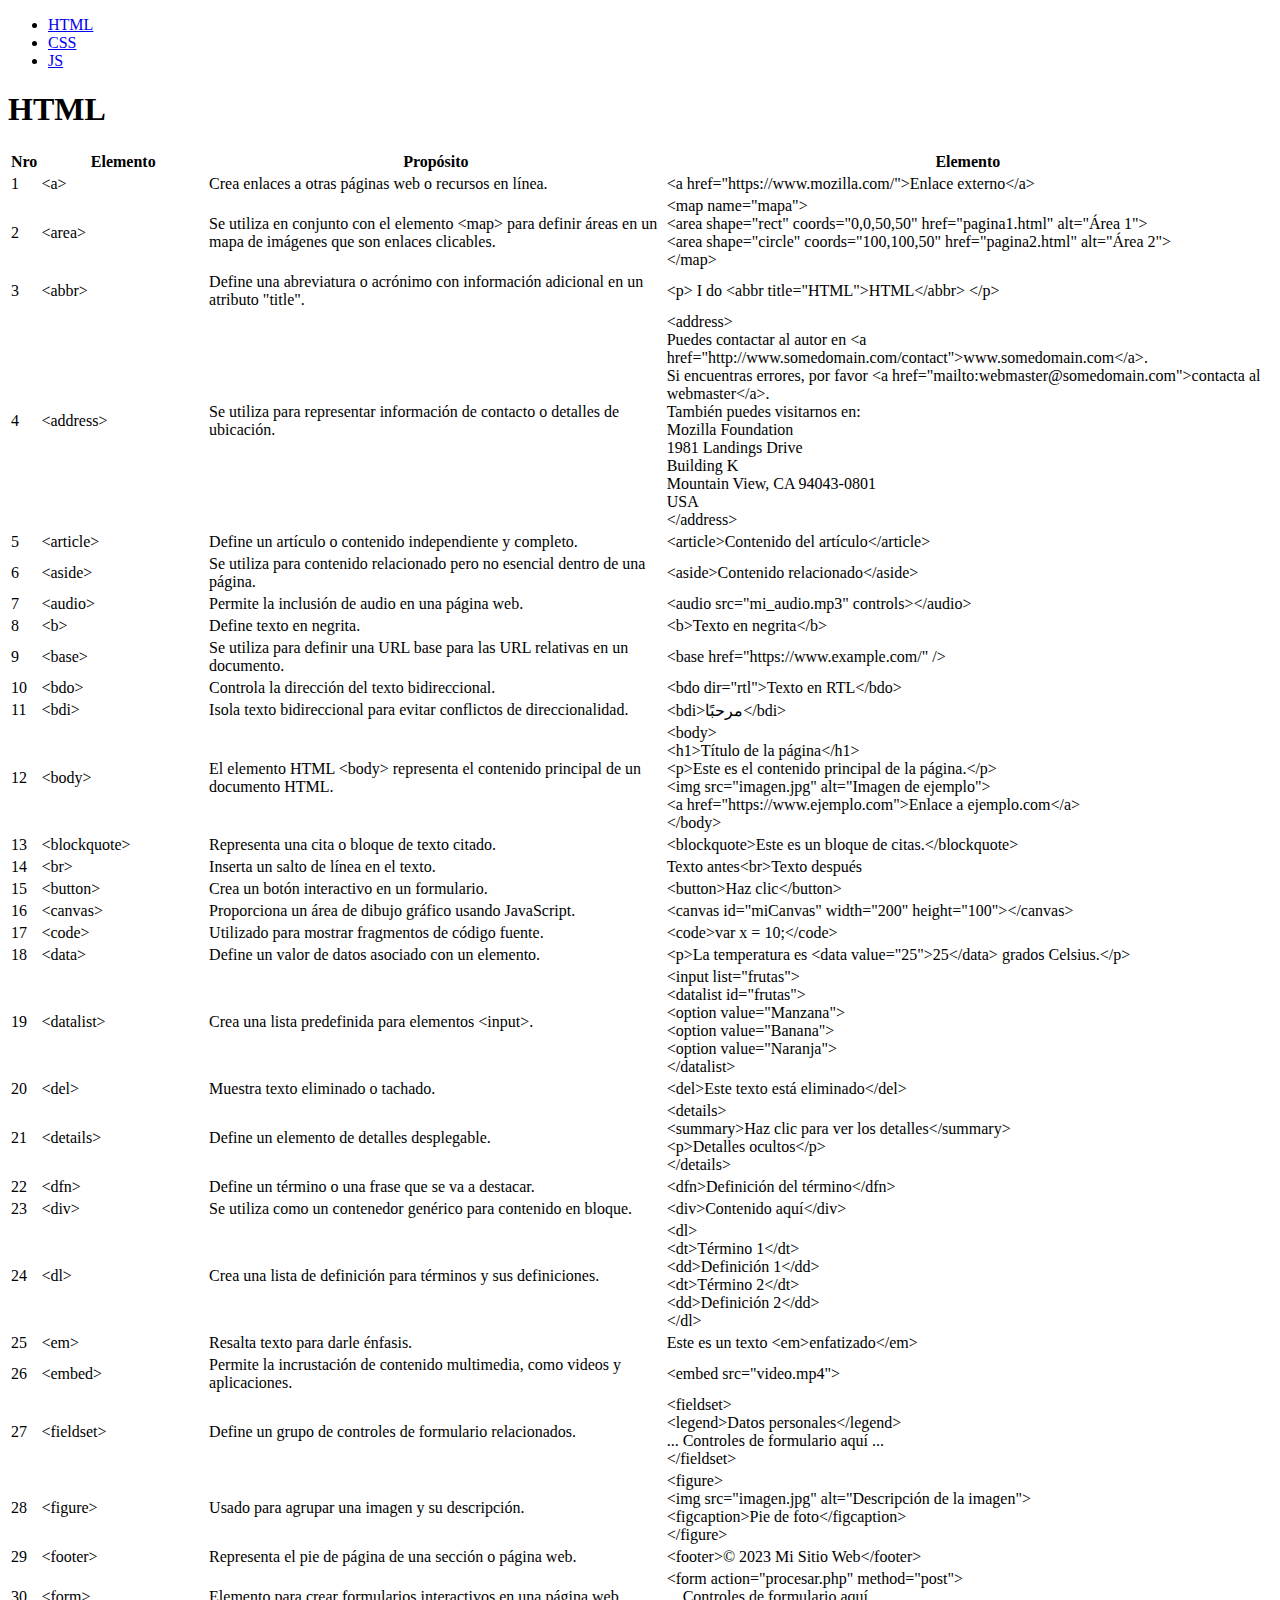
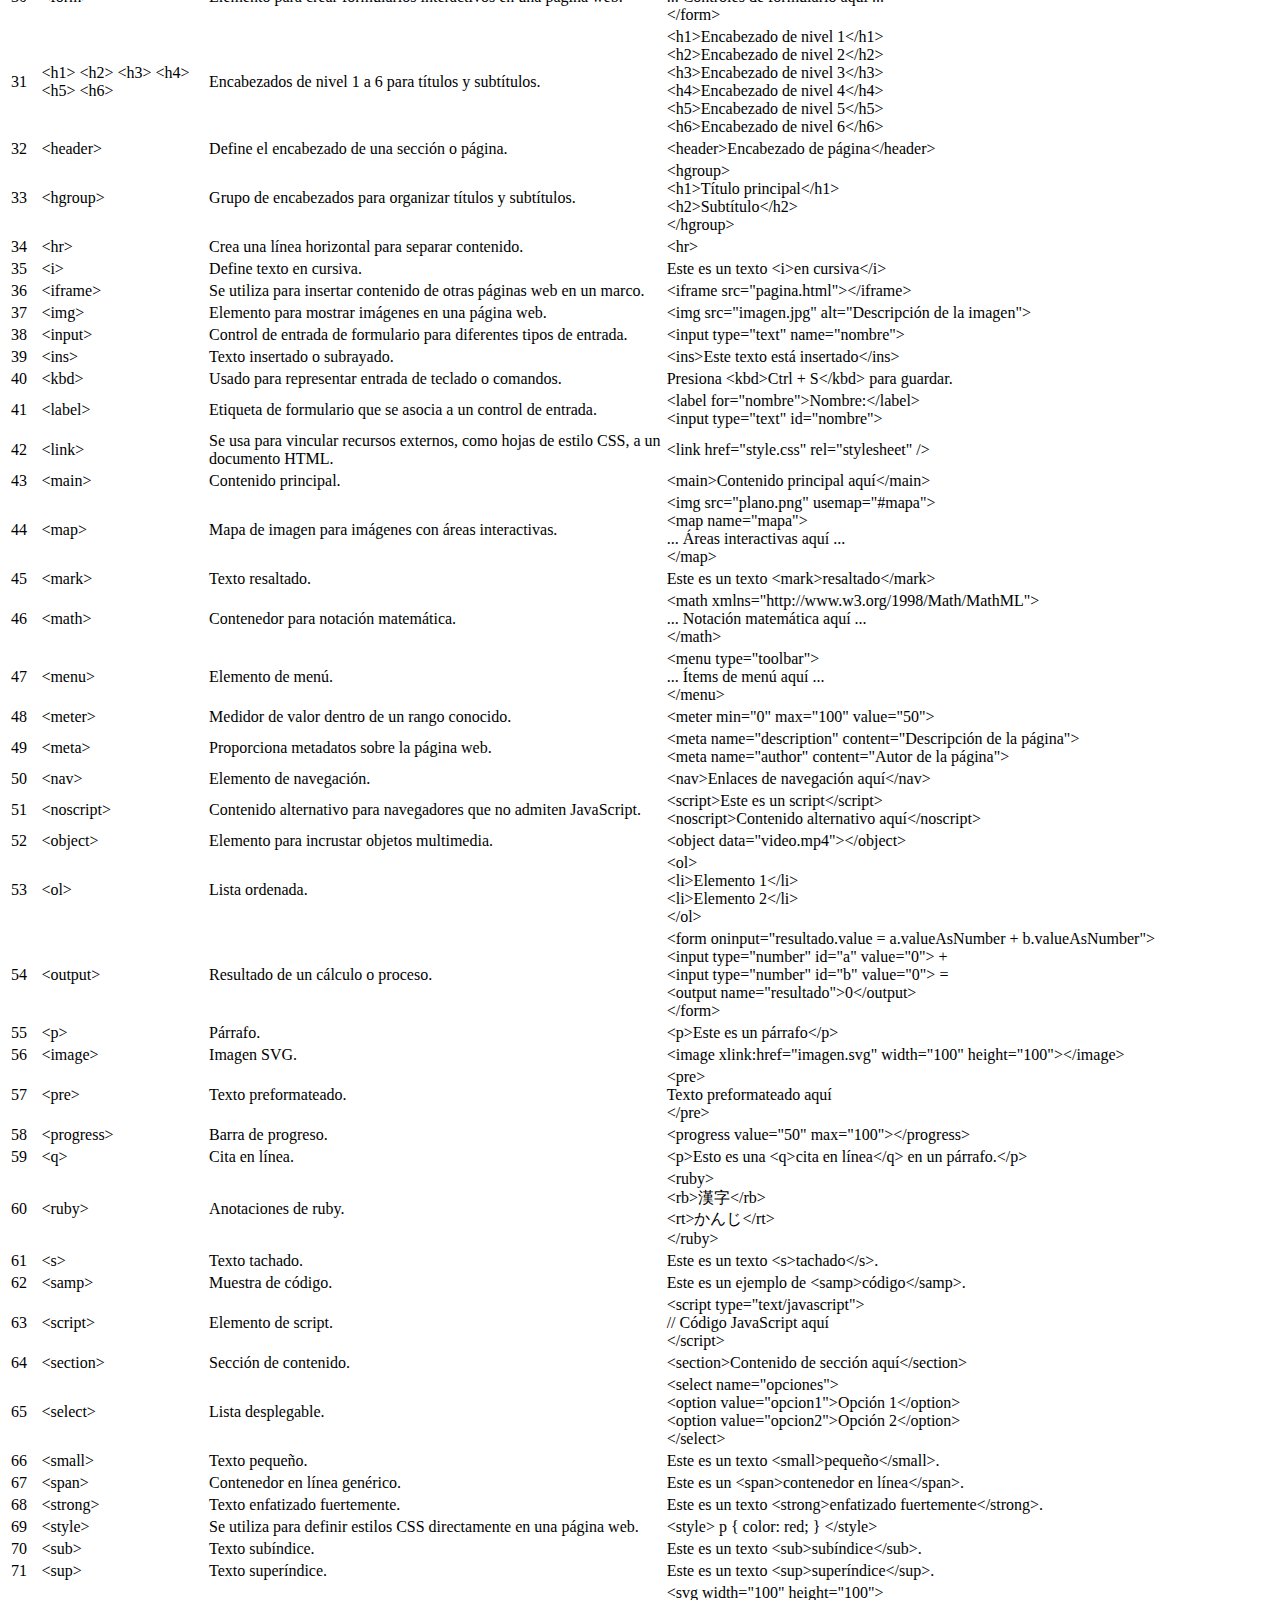
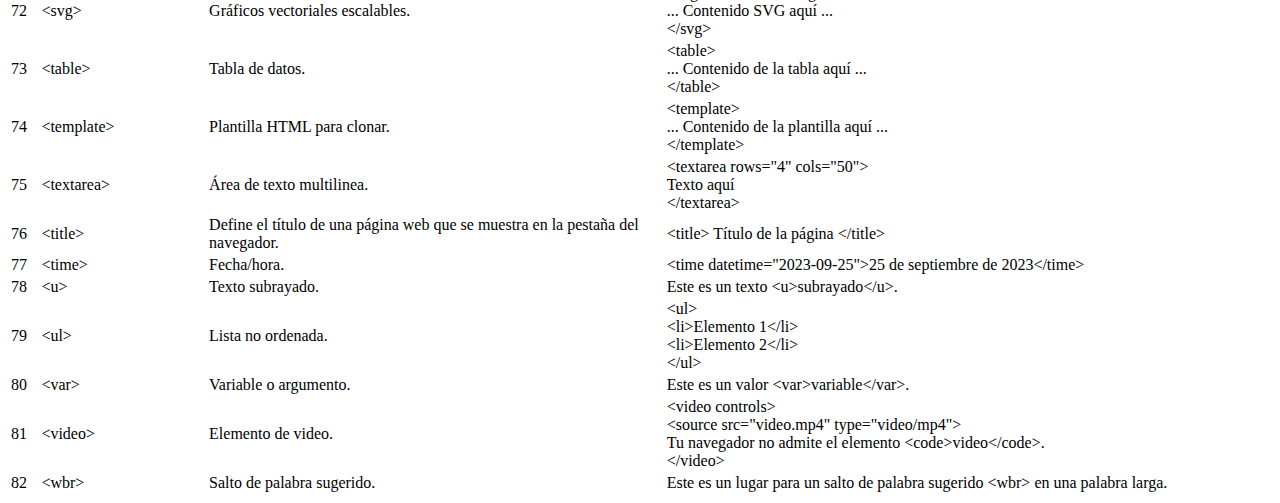
==== index.html @ 9af14f9b "123" ====
<!DOCTYPE html>
<html lang="en">
<head>
    <meta charset="UTF-8">
    <meta name="viewport" content="width=device-width, initial-scale=1.0">
    <title>Tablas Tec Web</title>
</head>
<body>
    <header>
        <nav>
            <ul>
                <li><a href="index.html">HTML</a></li>
                <li><a href="css.html">CSS</a></li>
                <li><a href="js.html">JS</a></li>
            </ul>
        </nav>
    </header>
    <main>
        <h1>HTML</h1>
    </main>
    <table>
        <thead>
            <tr>
                <th>Nro</th>
                <th>Elemento</th>
                <th>Propósito</th>
                <th>Elemento</th>
            </tr>
        </thead>
        <tbody>
            <tr>
                <td>1</td>
                <td>&lt;a&gt;</td>
                <td>Crea enlaces a otras páginas web o recursos en línea.</td>
                <td>&lt;a href="https://www.mozilla.com/">Enlace externo&lt;/a&gt;</td>
            </tr>
            <tr>
                <td>2</td>
                <td>&lt;area&gt;</td>
                <td>Se utiliza en conjunto con el elemento &lt;map&gt; para definir áreas en un mapa de imágenes que son enlaces clicables.</td>
                <td>
                    &lt;map name="mapa"&gt;<br>
                    &lt;area shape="rect" coords="0,0,50,50" href="pagina1.html" alt="Área 1"&gt;<br>
                    &lt;area shape="circle" coords="100,100,50" href="pagina2.html" alt="Área 2"&gt;<br>
                    &lt;/map&gt;
                </td>
            </tr>
            <tr>
                <td>3</td>
                <td>&lt;abbr&gt;</td>
                <td>Define una abreviatura o acrónimo con información adicional en un atributo "title".</td>
                <td>&lt;p&gt; I do &lt;abbr title="HTML"&gt;HTML&lt;/abbr&gt; &lt;/p&gt;</td>
            </tr>
            <tr>
                <td>4</td>
                <td>&lt;address&gt;</td>
                <td>Se utiliza para representar información de contacto o detalles de ubicación.</td>
                <td>
                    &lt;address&gt;<br>
                    Puedes contactar al autor en &lt;a href="http://www.somedomain.com/contact"&gt;www.somedomain.com&lt;/a&gt;. <br>
                    Si encuentras errores, por favor &lt;a href="mailto:webmaster@somedomain.com"&gt;contacta al webmaster&lt;/a&gt;. <br>
                    También puedes visitarnos en:<br>
                    Mozilla Foundation<br>
                    1981 Landings Drive<br>
                    Building K<br>
                    Mountain View, CA 94043-0801<br>
                    USA<br>
                    &lt;/address&gt;
                </td>
            </tr>
            <tr>
                <td>5</td>
                <td>&lt;article&gt;</td>
                <td>Define un artículo o contenido independiente y completo.</td>
                <td>&lt;article&gt;Contenido del artículo&lt;/article&gt;</td>
            </tr>
            <tr>
                <td>6</td>
                <td>&lt;aside&gt;</td>
                <td>Se utiliza para contenido relacionado pero no esencial dentro de una página.</td>
                <td>&lt;aside&gt;Contenido relacionado&lt;/aside&gt;</td>
            </tr>
            <tr>
                <td>7</td>
                <td>&lt;audio&gt;</td>
                <td>Permite la inclusión de audio en una página web.</td>
                <td>&lt;audio src="mi_audio.mp3" controls&gt;&lt;/audio&gt;</td>
            </tr>
            <tr>
                <td>8</td>
                <td>&lt;b&gt;</td>
                <td>Define texto en negrita.</td>
                <td>&lt;b&gt;Texto en negrita&lt;/b&gt;</td>
            </tr>
            <tr>
                <td>9</td>
                <td>&lt;base&gt;</td>
                <td>Se utiliza para definir una URL base para las URL relativas en un documento.</td>
                <td>&lt;base href="https://www.example.com/" /&gt;</td>
            </tr>
            <tr>
                <td>10</td>
                <td>&lt;bdo&gt;</td>
                <td>Controla la dirección del texto bidireccional.</td>
                <td>&lt;bdo dir="rtl"&gt;Texto en RTL&lt;/bdo&gt;</td>
            </tr>
            <tr>
                <td>11</td>
                <td>&lt;bdi&gt;</td>
                <td>Isola texto bidireccional para evitar conflictos de direccionalidad.</td>
                <td>&lt;bdi&gt;مرحبًا&lt;/bdi&gt;</td>
            </tr>
            <tr>
                <td>12</td>
                <td>&lt;body&gt;</td>
                <td>El elemento HTML &lt;body&gt; representa el contenido principal de un documento HTML.</td>
                <td>&lt;body&gt;<br>
                    &lt;h1&gt;Título de la página&lt;/h1&gt;<br>
                    &lt;p&gt;Este es el contenido principal de la página.&lt;/p&gt;<br>
                    &lt;img src="imagen.jpg" alt="Imagen de ejemplo"&gt;<br>
                    &lt;a href="https://www.ejemplo.com"&gt;Enlace a ejemplo.com&lt;/a&gt;<br>
                    &lt;/body&gt;
                </td>
            </tr>
            <tr>
                <td>13</td>
                <td>&lt;blockquote&gt;</td>
                <td>Representa una cita o bloque de texto citado.</td>
                <td>&lt;blockquote&gt;Este es un bloque de citas.&lt;/blockquote&gt;</td>
            </tr>
            <tr>
                <td>14</td>
                <td>&lt;br&gt;</td>
                <td>Inserta un salto de línea en el texto.</td>
                <td>Texto antes&lt;br&gt;Texto después</td>
            </tr>
            <tr>
                <td>15</td>
                <td>&lt;button&gt;</td>
                <td>Crea un botón interactivo en un formulario.</td>
                <td>&lt;button&gt;Haz clic&lt;/button&gt;</td>
            </tr>
            <tr>
                <td>16</td>
                <td>&lt;canvas&gt;</td>
                <td>Proporciona un área de dibujo gráfico usando JavaScript.</td>
                <td>&lt;canvas id="miCanvas" width="200" height="100"&gt;&lt;/canvas&gt;</td>
            </tr>
            <tr>
                <td>17</td>
                <td>&lt;code&gt;</td>
                <td>Utilizado para mostrar fragmentos de código fuente.</td>
                <td>&lt;code&gt;var x = 10;&lt;/code&gt;</td>
            </tr>
            <tr>
                <td>18</td>
                <td>&lt;data&gt;</td>
                <td>Define un valor de datos asociado con un elemento.</td>
                <td>&lt;p&gt;La temperatura es &lt;data value="25"&gt;25&lt;/data&gt; grados Celsius.&lt;/p&gt;</td>
            </tr>
            <tr>
                <td>19</td>
                <td>&lt;datalist&gt;</td>
                <td>Crea una lista predefinida para elementos &lt;input&gt;.</td>
                <td>
                    &lt;input list="frutas"&gt;<br>
                    &lt;datalist id="frutas"&gt;<br>
                    &lt;option value="Manzana"&gt;<br>
                    &lt;option value="Banana"&gt;<br>
                    &lt;option value="Naranja"&gt;<br>
                    &lt;/datalist&gt;
                </td>
            </tr>
            <tr>
                <td>20</td>
                <td>&lt;del&gt;</td>
                <td>Muestra texto eliminado o tachado.</td>
                <td>&lt;del&gt;Este texto está eliminado&lt;/del&gt;</td>
            </tr>
            <tr>
                <td>21</td>
                <td>&lt;details&gt;</td>
                <td>Define un elemento de detalles desplegable.</td>
                <td>
                    &lt;details&gt;<br>
                    &lt;summary&gt;Haz clic para ver los detalles&lt;/summary&gt;<br>
                    &lt;p&gt;Detalles ocultos&lt;/p&gt;<br>
                    &lt;/details&gt;
                </td>
            </tr>
            <tr>
                <td>22</td>
                <td>&lt;dfn&gt;</td>
                <td>Define un término o una frase que se va a destacar.</td>
                <td>&lt;dfn&gt;Definición del término&lt;/dfn&gt;</td>
            </tr>
            <tr>
                <td>23</td>
                <td>&lt;div&gt;</td>
                <td>Se utiliza como un contenedor genérico para contenido en bloque.</td>
                <td>&lt;div&gt;Contenido aquí&lt;/div&gt;</td>
            </tr>
            <tr>
                <td>24</td>
                <td>&lt;dl&gt;</td>
                <td>Crea una lista de definición para términos y sus definiciones.</td>
                <td>
                    &lt;dl&gt;<br>
                    &lt;dt&gt;Término 1&lt;/dt&gt;<br>
                    &lt;dd&gt;Definición 1&lt;/dd&gt;<br>
                    &lt;dt&gt;Término 2&lt;/dt&gt;<br>
                    &lt;dd&gt;Definición 2&lt;/dd&gt;<br>
                    &lt;/dl&gt;
                </td>
            </tr>
            <tr>
                <td>25</td>
                <td>&lt;em&gt;</td>
                <td>Resalta texto para darle énfasis.</td>
                <td>Este es un texto &lt;em&gt;enfatizado&lt;/em&gt;</td>
            </tr>
            <tr>
                <td>26</td>
                <td>&lt;embed&gt;</td>
                <td>Permite la incrustación de contenido multimedia, como videos y aplicaciones.</td>
                <td>&lt;embed src="video.mp4"&gt;</td>
            </tr>
            <tr>
                <td>27</td>
                <td>&lt;fieldset&gt;</td>
                <td>Define un grupo de controles de formulario relacionados.</td>
                <td>
                    &lt;fieldset&gt;<br>
                    &lt;legend&gt;Datos personales&lt;/legend&gt;<br>
                    ... Controles de formulario aquí ...<br>
                    &lt;/fieldset&gt;
                </td>
            </tr>
            <tr>
                <td>28</td>
                <td>&lt;figure&gt;</td>
                <td>Usado para agrupar una imagen y su descripción.</td>
                <td>
                    &lt;figure&gt;<br>
                    &lt;img src="imagen.jpg" alt="Descripción de la imagen"&gt;<br>
                    &lt;figcaption&gt;Pie de foto&lt;/figcaption&gt;<br>
                    &lt;/figure&gt;
                </td>
            </tr>
            <tr>
                <td>29</td>
                <td>&lt;footer&gt;</td>
                <td>Representa el pie de página de una sección o página web.</td>
                <td>&lt;footer&gt;© 2023 Mi Sitio Web&lt;/footer&gt;</td>
            </tr>
            <tr>
                <td>30</td>
                <td>&lt;form&gt;</td>
                <td>Elemento para crear formularios interactivos en una página web.</td>
                <td>
                    &lt;form action="procesar.php" method="post"&gt;<br>
                    ... Controles de formulario aquí ...<br>
                    &lt;/form&gt;
                </td>
            </tr>
            <tr>
                <td>31</td>
                <td>&lt;h1&gt; &lt;h2&gt; &lt;h3&gt; &lt;h4&gt; &lt;h5&gt; &lt;h6&gt;</td>
                <td>Encabezados de nivel 1 a 6 para títulos y subtítulos.</td>
                <td>
                    &lt;h1&gt;Encabezado de nivel 1&lt;/h1&gt;<br>
                    &lt;h2&gt;Encabezado de nivel 2&lt;/h2&gt;<br>
                    &lt;h3&gt;Encabezado de nivel 3&lt;/h3&gt;<br>
                    &lt;h4&gt;Encabezado de nivel 4&lt;/h4&gt;<br>
                    &lt;h5&gt;Encabezado de nivel 5&lt;/h5&gt;<br>
                    &lt;h6&gt;Encabezado de nivel 6&lt;/h6&gt;
                </td>
            </tr>
            <tr>
                <td>32</td>
                <td>&lt;header&gt;</td>
                <td>Define el encabezado de una sección o página.</td>
                <td>&lt;header&gt;Encabezado de página&lt;/header&gt;</td>
            </tr>
            <tr>
                <td>33</td>
                <td>&lt;hgroup&gt;</td>
                <td>Grupo de encabezados para organizar títulos y subtítulos.</td>
                <td>
                    &lt;hgroup&gt;<br>
                    &lt;h1&gt;Título principal&lt;/h1&gt;<br>
                    &lt;h2&gt;Subtítulo&lt;/h2&gt;<br>
                    &lt;/hgroup&gt;
                </td>
            </tr>
            <tr>
                <td>34</td>
                <td>&lt;hr&gt;</td>
                <td>Crea una línea horizontal para separar contenido.</td>
                <td>&lt;hr&gt;</td>
            </tr>
            <tr>
                <td>35</td>
                <td>&lt;i&gt;</td>
                <td>Define texto en cursiva.</td>
                <td>Este es un texto &lt;i&gt;en cursiva&lt;/i&gt;</td>
            </tr>
            <tr>
                <td>36</td>
                <td>&lt;iframe&gt;</td>
                <td>Se utiliza para insertar contenido de otras páginas web en un marco.</td>
                <td>&lt;iframe src="pagina.html"&gt;&lt;/iframe&gt;</td>
            </tr>
            <tr>
                <td>37</td>
                <td>&lt;img&gt;</td>
                <td>Elemento para mostrar imágenes en una página web.</td>
                <td>&lt;img src="imagen.jpg" alt="Descripción de la imagen"&gt;</td>
            </tr>
            <tr>
                <td>38</td>
                <td>&lt;input&gt;</td>
                <td>Control de entrada de formulario para diferentes tipos de entrada.</td>
                <td>&lt;input type="text" name="nombre"&gt;</td>
            </tr>
            <tr>
                <td>39</td>
                <td>&lt;ins&gt;</td>
                <td>Texto insertado o subrayado.</td>
                <td>&lt;ins&gt;Este texto está insertado&lt;/ins&gt;</td>
            </tr>
            <tr>
                <td>40</td>
                <td>&lt;kbd&gt;</td>
                <td>Usado para representar entrada de teclado o comandos.</td>
                <td>Presiona &lt;kbd&gt;Ctrl + S&lt;/kbd&gt; para guardar.</td>
            </tr>
            <tr>
                <td>41</td>
                <td>&lt;label&gt;</td>
                <td>Etiqueta de formulario que se asocia a un control de entrada.</td>
                <td>
                    &lt;label for="nombre"&gt;Nombre:&lt;/label&gt;<br>
                    &lt;input type="text" id="nombre"&gt;
                </td>
            </tr>
            <tr>
                <td>42</td>
                <td>&lt;link&gt;</td>
                <td>Se usa para vincular recursos externos, como hojas de estilo CSS, a un documento HTML.</td>
                <td>&lt;link href="style.css" rel="stylesheet" /&gt;</td>
            </tr>
            <tr>
                <td>43</td>
                <td>&lt;main&gt;</td>
                <td>Contenido principal.</td>
                <td>&lt;main&gt;Contenido principal aquí&lt;/main&gt;</td>
            </tr>
            <tr>
                <td>44</td>
                <td>&lt;map&gt;</td>
                <td>Mapa de imagen para imágenes con áreas interactivas.</td>
                <td>
                    &lt;img src="plano.png" usemap="#mapa"&gt;<br>
                    &lt;map name="mapa"&gt;<br>
                    ... Áreas interactivas aquí ...<br>
                    &lt;/map&gt;
                </td>
            </tr>
            <tr>
                <td>45</td>
                <td>&lt;mark&gt;</td>
                <td>Texto resaltado.</td>
                <td>Este es un texto &lt;mark&gt;resaltado&lt;/mark&gt;</td>
            </tr>
            <tr>
                <td>46</td>
                <td>&lt;math&gt;</td>
                <td>Contenedor para notación matemática.</td>
                <td>
                    &lt;math xmlns="http://www.w3.org/1998/Math/MathML"&gt;<br>
                    ... Notación matemática aquí ...<br>
                    &lt;/math&gt;
                </td>
            </tr>
            <tr>
                <td>47</td>
                <td>&lt;menu&gt;</td>
                <td>Elemento de menú.</td>
                <td>
                    &lt;menu type="toolbar"&gt;<br>
                    ... Ítems de menú aquí ...<br>
                    &lt;/menu&gt;
                </td>
            </tr>
            <tr>
                <td>48</td>
                <td>&lt;meter&gt;</td>
                <td>Medidor de valor dentro de un rango conocido.</td>
                <td>&lt;meter min="0" max="100" value="50"&gt;</td>
            </tr>
            <tr>
                <td>49</td>
                <td>&lt;meta&gt;</td>
                <td>Proporciona metadatos sobre la página web.</td>
                <td>
                    &lt;meta name="description" content="Descripción de la página"&gt;<br>
                    &lt;meta name="author" content="Autor de la página"&gt;
                </td>
            </tr>
            <tr>
                <td>50</td>
                <td>&lt;nav&gt;</td>
                <td>Elemento de navegación.</td>
                <td>&lt;nav&gt;Enlaces de navegación aquí&lt;/nav&gt;</td>
            </tr>
            <tr>
                <td>51</td>
                <td>&lt;noscript&gt;</td>
                <td>Contenido alternativo para navegadores que no admiten JavaScript.</td>
                <td>
                    &lt;script&gt;Este es un script&lt;/script&gt;<br>
                    &lt;noscript&gt;Contenido alternativo aquí&lt;/noscript&gt;
                </td>
            </tr>
            <tr>
                <td>52</td>
                <td>&lt;object&gt;</td>
                <td>Elemento para incrustar objetos multimedia.</td>
                <td>&lt;object data="video.mp4"&gt;&lt;/object&gt;</td>
            </tr>
            <tr>
                <td>53</td>
                <td>&lt;ol&gt;</td>
                <td>Lista ordenada.</td>
                <td>
                    &lt;ol&gt;<br>
                    &lt;li&gt;Elemento 1&lt;/li&gt;<br>
                    &lt;li&gt;Elemento 2&lt;/li&gt;<br>
                    &lt;/ol&gt;
                </td>
            </tr>
            <tr>
                <td>54</td>
                <td>&lt;output&gt;</td>
                <td>Resultado de un cálculo o proceso.</td>
                <td>
                    &lt;form oninput="resultado.value = a.valueAsNumber + b.valueAsNumber"&gt;<br>
                    &lt;input type="number" id="a" value="0"&gt; +<br>
                    &lt;input type="number" id="b" value="0"&gt; =<br>
                    &lt;output name="resultado"&gt;0&lt;/output&gt;<br>
                    &lt;/form&gt;
                </td>
            </tr>
            <tr>
                <td>55</td>
                <td>&lt;p&gt;</td>
                <td>Párrafo.</td>
                <td>&lt;p&gt;Este es un párrafo&lt;/p&gt;</td>
            </tr>
            <tr>
                <td>56</td>
                <td>&lt;image&gt;</td>
                <td>Imagen SVG.</td>
                <td>&lt;image xlink:href="imagen.svg" width="100" height="100"&gt;&lt;/image&gt;</td>
            </tr>
            <tr>
                <td>57</td>
                <td>&lt;pre&gt;</td>
                <td>Texto preformateado.</td>
                <td>
                    &lt;pre&gt;<br>
                    Texto preformateado aquí<br>
                    &lt;/pre&gt;
                </td>
            </tr>
            <tr>
                <td>58</td>
                <td>&lt;progress&gt;</td>
                <td>Barra de progreso.</td>
                <td>&lt;progress value="50" max="100"&gt;&lt;/progress&gt;</td>
            </tr>
            <tr>
                <td>59</td>
                <td>&lt;q&gt;</td>
                <td>Cita en línea.</td>
                <td>&lt;p&gt;Esto es una &lt;q&gt;cita en línea&lt;/q&gt; en un párrafo.&lt;/p&gt;</td>
            </tr>
            <tr>
                <td>60</td>
                <td>&lt;ruby&gt;</td>
                <td>Anotaciones de ruby.</td>
                <td>
                    &lt;ruby&gt;<br>
                    &lt;rb&gt;漢字&lt;/rb&gt;<br>
                    &lt;rt&gt;かんじ&lt;/rt&gt;<br>
                    &lt;/ruby&gt;
                </td>
            </tr>
            <tr>
                <td>61</td>
                <td>&lt;s&gt;</td>
                <td>Texto tachado.</td>
                <td>Este es un texto &lt;s&gt;tachado&lt;/s&gt;.</td>
            </tr>
            <tr>
                <td>62</td>
                <td>&lt;samp&gt;</td>
                <td>Muestra de código.</td>
                <td>Este es un ejemplo de &lt;samp&gt;código&lt;/samp&gt;.</td>
            </tr>
            <tr>
                <td>63</td>
                <td>&lt;script&gt;</td>
                <td>Elemento de script.</td>
                <td>
                    &lt;script type="text/javascript"&gt;<br>
                    // Código JavaScript aquí<br>
                    &lt;/script&gt;
                </td>
            </tr>
            <tr>
                <td>64</td>
                <td>&lt;section&gt;</td>
                <td>Sección de contenido.</td>
                <td>&lt;section&gt;Contenido de sección aquí&lt;/section&gt;</td>
            </tr>
            <tr>
                <td>65</td>
                <td>&lt;select&gt;</td>
                <td>Lista desplegable.</td>
                <td>
                    &lt;select name="opciones"&gt;<br>
                    &lt;option value="opcion1"&gt;Opción 1&lt;/option&gt;<br>
                    &lt;option value="opcion2"&gt;Opción 2&lt;/option&gt;<br>
                    &lt;/select&gt;
                </td>
            </tr>
            <tr>
                <td>66</td>
                <td>&lt;small&gt;</td>
                <td>Texto pequeño.</td>
                <td>Este es un texto &lt;small&gt;pequeño&lt;/small&gt;.</td>
            </tr>
            <tr>
                <td>67</td>
                <td>&lt;span&gt;</td>
                <td>Contenedor en línea genérico.</td>
                <td>Este es un &lt;span&gt;contenedor en línea&lt;/span&gt;.</td>
            </tr>
            <tr>
                <td>68</td>
                <td>&lt;strong&gt;</td>
                <td>Texto enfatizado fuertemente.</td>
                <td>Este es un texto &lt;strong&gt;enfatizado fuertemente&lt;/strong&gt;.</td>
            </tr>
            <tr>
                <td>69</td>
                <td>&lt;style&gt;</td>
                <td>Se utiliza para definir estilos CSS directamente en una página web.</td>
                <td>&lt;style&gt; p { color: red; } &lt;/style&gt;</td>
            </tr>
            <tr>
                <td>70</td>
                <td>&lt;sub&gt;</td>
                <td>Texto subíndice.</td>
                <td>Este es un texto &lt;sub&gt;subíndice&lt;/sub&gt;.</td>
            </tr>
            <tr>
                <td>71</td>
                <td>&lt;sup&gt;</td>
                <td>Texto superíndice.</td>
                <td>Este es un texto &lt;sup&gt;superíndice&lt;/sup&gt;.</td>
            </tr>
            <tr>
                <td>72</td>
                <td>&lt;svg&gt;</td>
                <td>Gráficos vectoriales escalables.</td>
                <td>
                    &lt;svg width="100" height="100"&gt;<br>
                    ... Contenido SVG aquí ...<br>
                    &lt;/svg&gt;
                </td>
            </tr>
            <tr>
                <td>73</td>
                <td>&lt;table&gt;</td>
                <td>Tabla de datos.</td>
                <td>
                    &lt;table&gt;<br>
                    ... Contenido de la tabla aquí ...<br>
                    &lt;/table&gt;
                </td>
            </tr>
            <tr>
                <td>74</td>
                <td>&lt;template&gt;</td>
                <td>Plantilla HTML para clonar.</td>
                <td>
                    &lt;template&gt;<br>
                    ... Contenido de la plantilla aquí ...<br>
                    &lt;/template&gt;
                </td>
            </tr>
            <tr>
                <td>75</td>
                <td>&lt;textarea&gt;</td>
                <td>Área de texto multilinea.</td>
                <td>
                    &lt;textarea rows="4" cols="50"&gt;<br>
                    Texto aquí<br>
                    &lt;/textarea&gt;
                </td>
            </tr>
            <tr>
                <td>76</td>
                <td>&lt;title&gt;</td>
                <td>Define el título de una página web que se muestra en la pestaña del navegador.</td>
                <td>&lt;title&gt; Título de la página &lt;/title&gt;</td>
            </tr>
            <tr>
                <td>77</td>
                <td>&lt;time&gt;</td>
                <td>Fecha/hora.</td>
                <td>&lt;time datetime="2023-09-25"&gt;25 de septiembre de 2023&lt;/time&gt;</td>
            </tr>
            <tr>
                <td>78</td>
                <td>&lt;u&gt;</td>
                <td>Texto subrayado.</td>
                <td>Este es un texto &lt;u&gt;subrayado&lt;/u&gt;.</td>
            </tr>
            <tr>
                <td>79</td>
                <td>&lt;ul&gt;</td>
                <td>Lista no ordenada.</td>
                <td>
                    &lt;ul&gt;<br>
                    &lt;li&gt;Elemento 1&lt;/li&gt;<br>
                    &lt;li&gt;Elemento 2&lt;/li&gt;<br>
                    &lt;/ul&gt;
                </td>
            </tr>
            <tr>
                <td>80</td>
                <td>&lt;var&gt;</td>
                <td>Variable o argumento.</td>
                <td>Este es un valor &lt;var&gt;variable&lt;/var&gt;.</td>
            </tr>
            <tr>
                <td>81</td>
                <td>&lt;video&gt;</td>
                <td>Elemento de video.</td>
                <td>
                    &lt;video controls&gt;<br>
                    &lt;source src="video.mp4" type="video/mp4"&gt;<br>
                    Tu navegador no admite el elemento &lt;code&gt;video&lt;/code&gt;.<br>
                    &lt;/video&gt;
                </td>
            </tr>
            <tr>
                <td>82</td>
                <td>&lt;wbr&gt;</td>
                <td>Salto de palabra sugerido.</td>
                <td>Este es un lugar para un salto de palabra sugerido &lt;wbr&gt; en una palabra larga.</td>
            </tr>
        </tbody>
    </table>
</body>
</html>
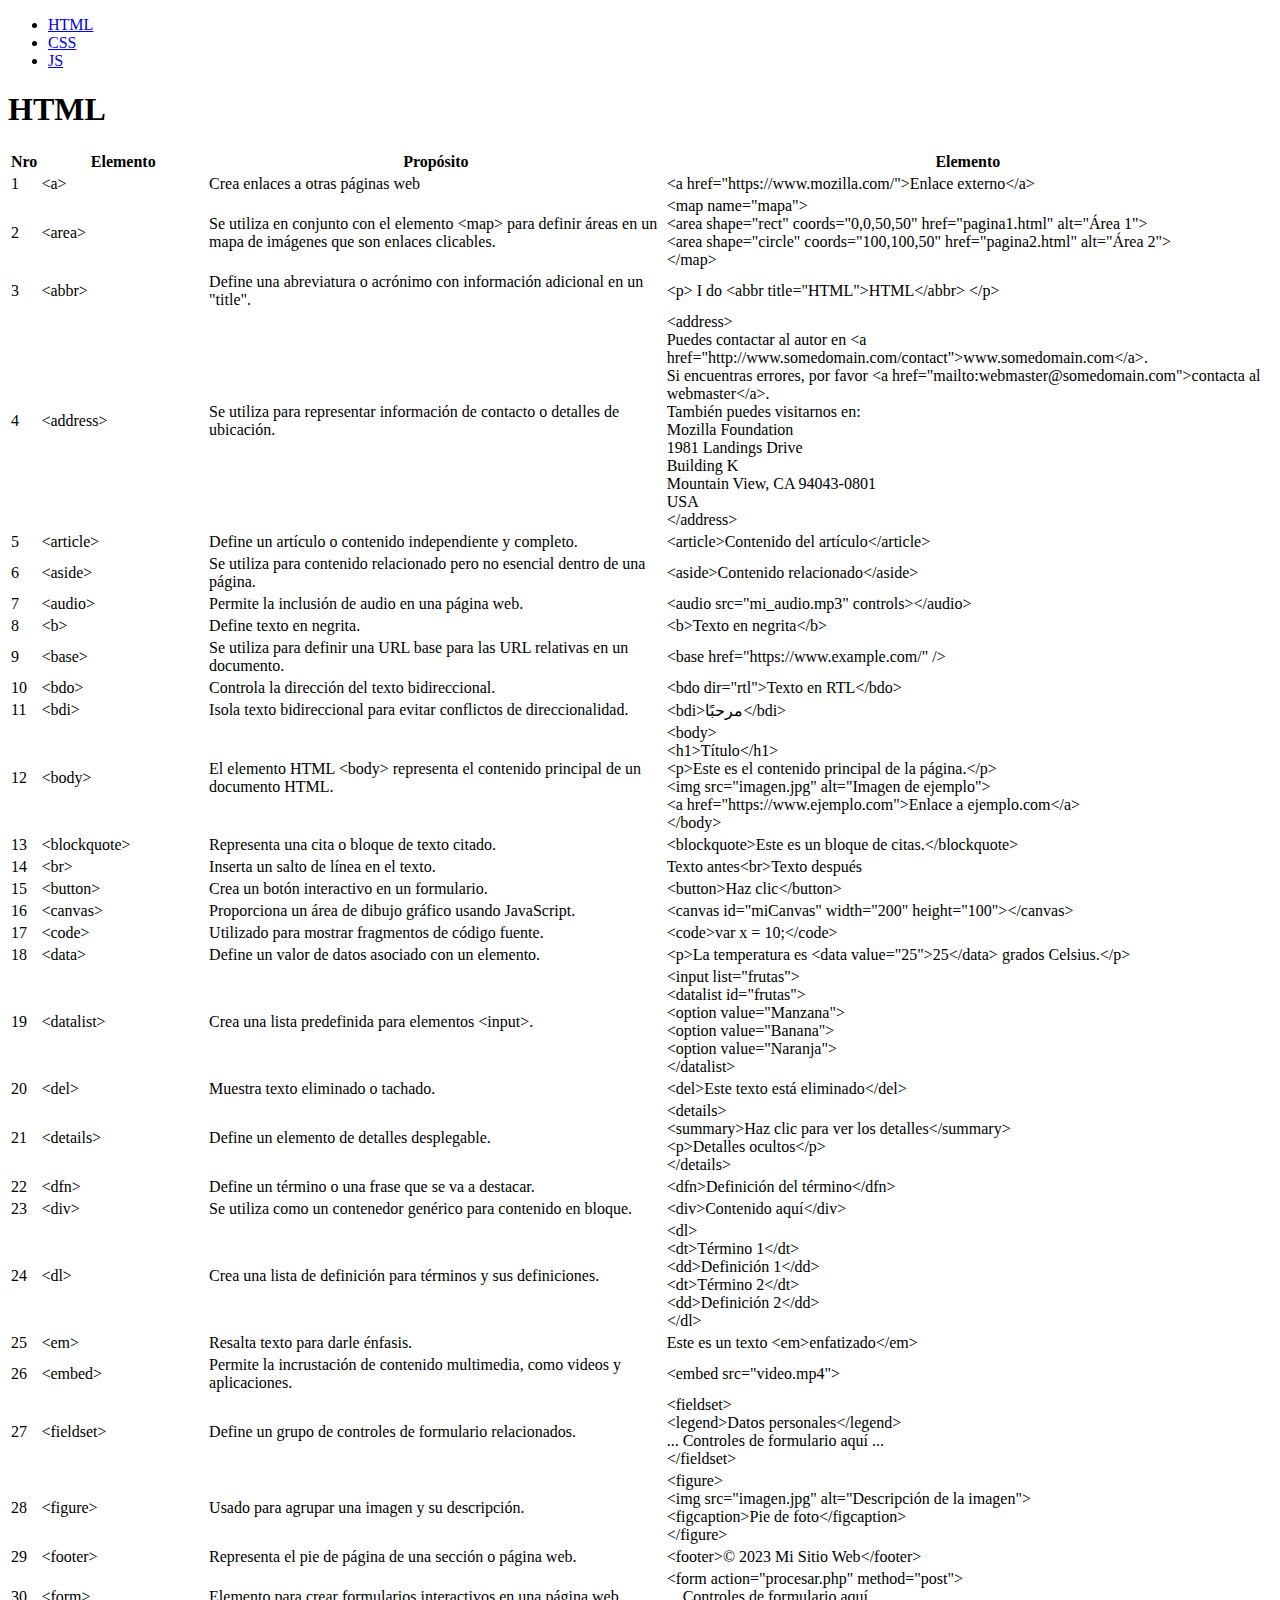
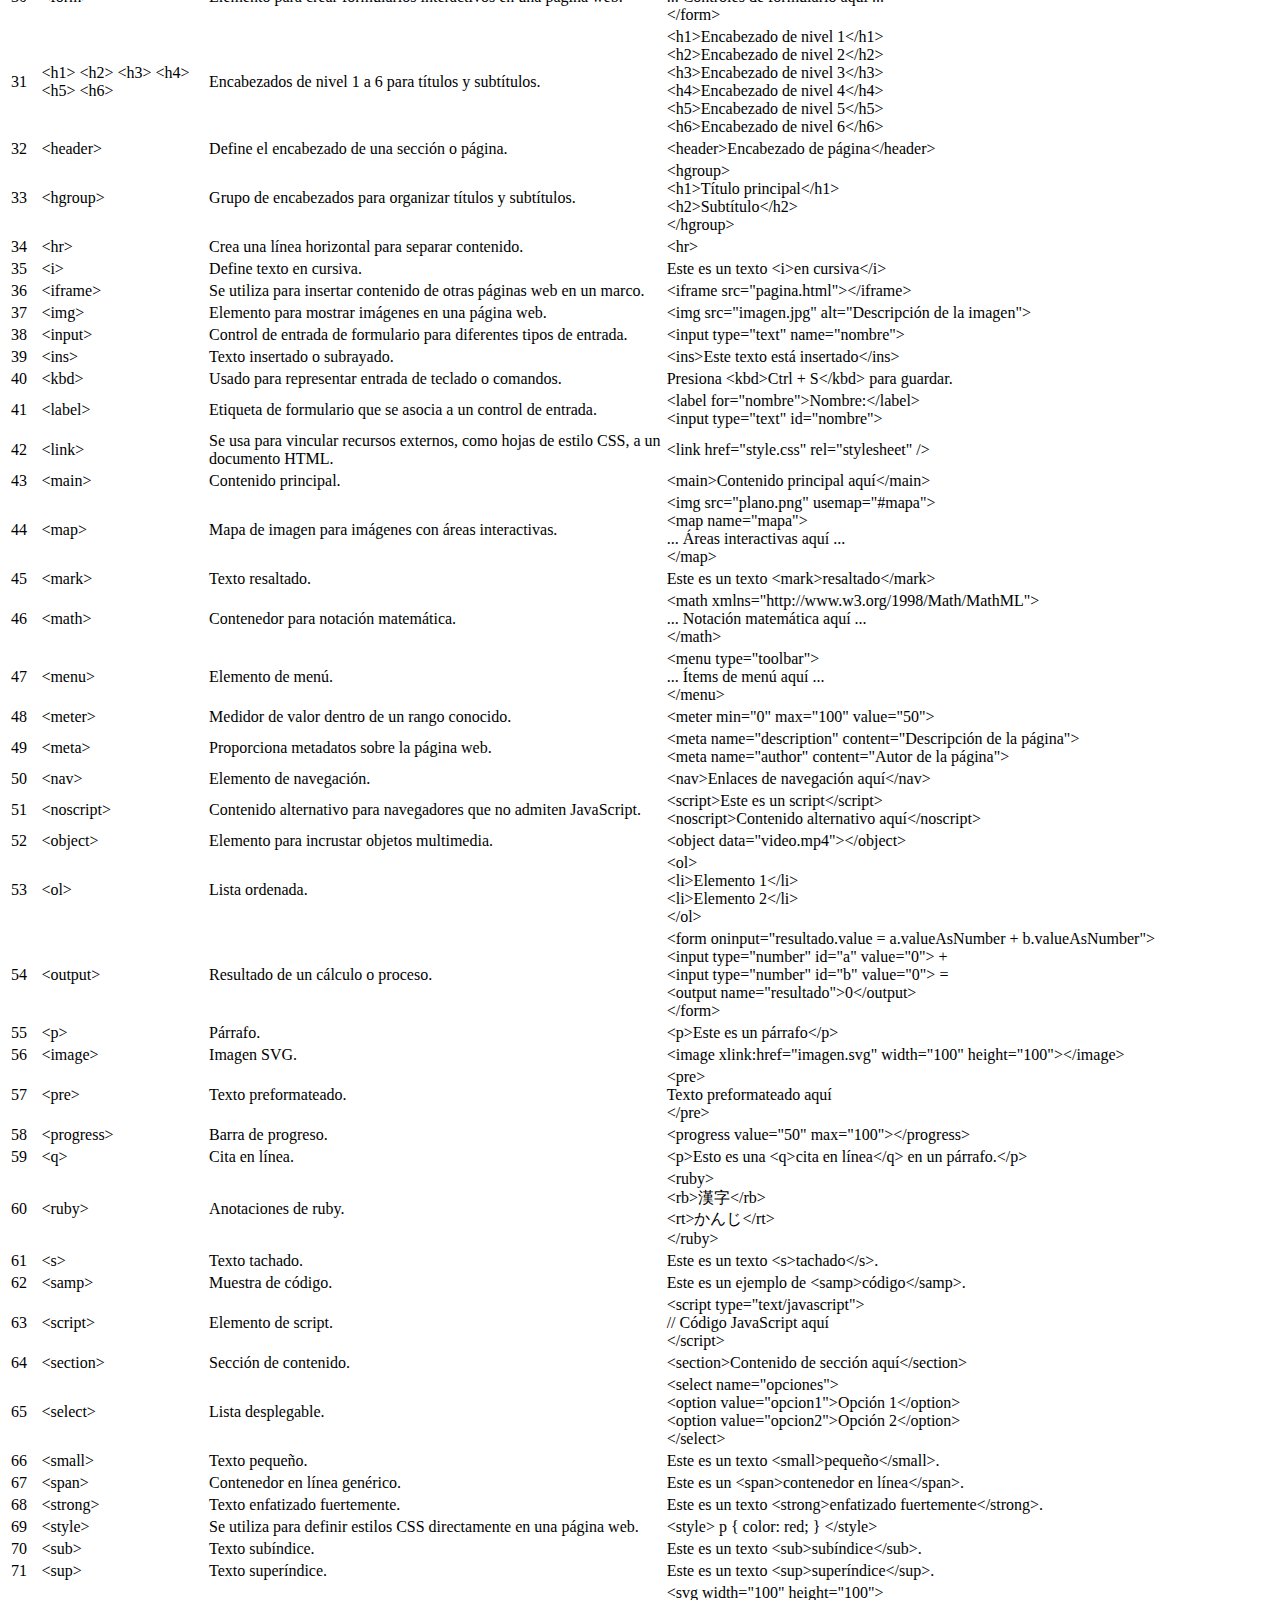
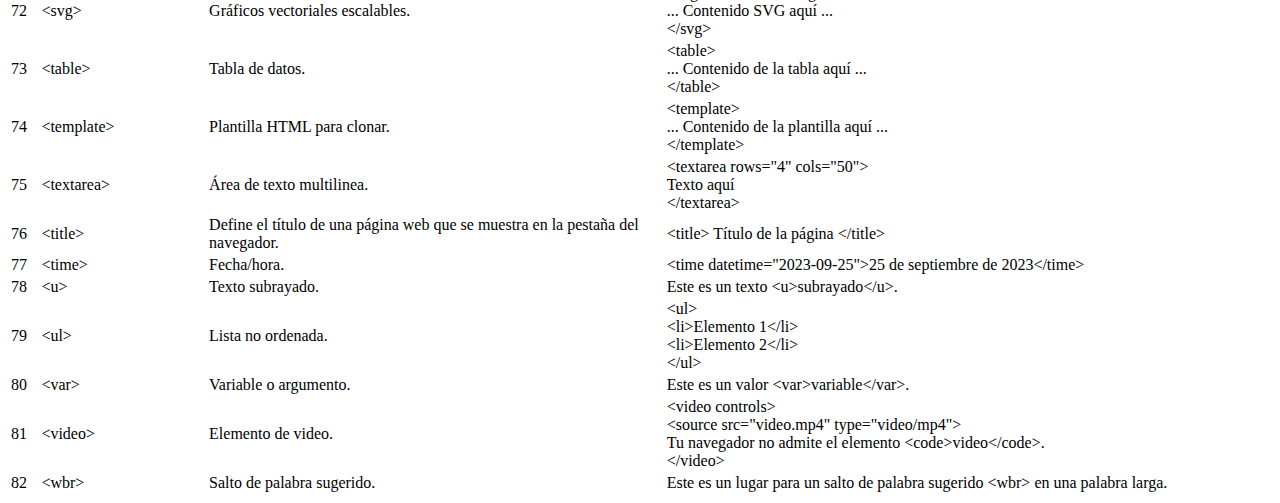
==== commit cf0a0a56: "12345" ====
--- a/index.html
+++ b/index.html
@@ -3,10 +3,11 @@
 <head>
     <meta charset="UTF-8">
     <meta name="viewport" content="width=device-width, initial-scale=1.0">
-    <title>Tablas Tec Web</title>
+    <title>ELEMENTOS tablas html con elementos</title>
+    <link rel="stylesheet" href="styles.css">
 </head>
 <body>
-    <header>
+    <header>  
         <nav>
             <ul>
                 <li><a href="index.html">HTML</a></li>
@@ -31,7 +32,7 @@
             <tr>
                 <td>1</td>
                 <td>&lt;a&gt;</td>
-                <td>Crea enlaces a otras páginas web o recursos en línea.</td>
+                <td>Crea enlaces a otras páginas web</td>
                 <td>&lt;a href="https://www.mozilla.com/">Enlace externo&lt;/a&gt;</td>
             </tr>
             <tr>
@@ -48,7 +49,7 @@
             <tr>
                 <td>3</td>
                 <td>&lt;abbr&gt;</td>
-                <td>Define una abreviatura o acrónimo con información adicional en un atributo "title".</td>
+                <td>Define una abreviatura o acrónimo con información adicional en un "title".</td>
                 <td>&lt;p&gt; I do &lt;abbr title="HTML"&gt;HTML&lt;/abbr&gt; &lt;/p&gt;</td>
             </tr>
             <tr>
@@ -115,7 +116,7 @@
                 <td>&lt;body&gt;</td>
                 <td>El elemento HTML &lt;body&gt; representa el contenido principal de un documento HTML.</td>
                 <td>&lt;body&gt;<br>
-                    &lt;h1&gt;Título de la página&lt;/h1&gt;<br>
+                    &lt;h1&gt;Título&lt;/h1&gt;<br>
                     &lt;p&gt;Este es el contenido principal de la página.&lt;/p&gt;<br>
                     &lt;img src="imagen.jpg" alt="Imagen de ejemplo"&gt;<br>
                     &lt;a href="https://www.ejemplo.com"&gt;Enlace a ejemplo.com&lt;/a&gt;<br>
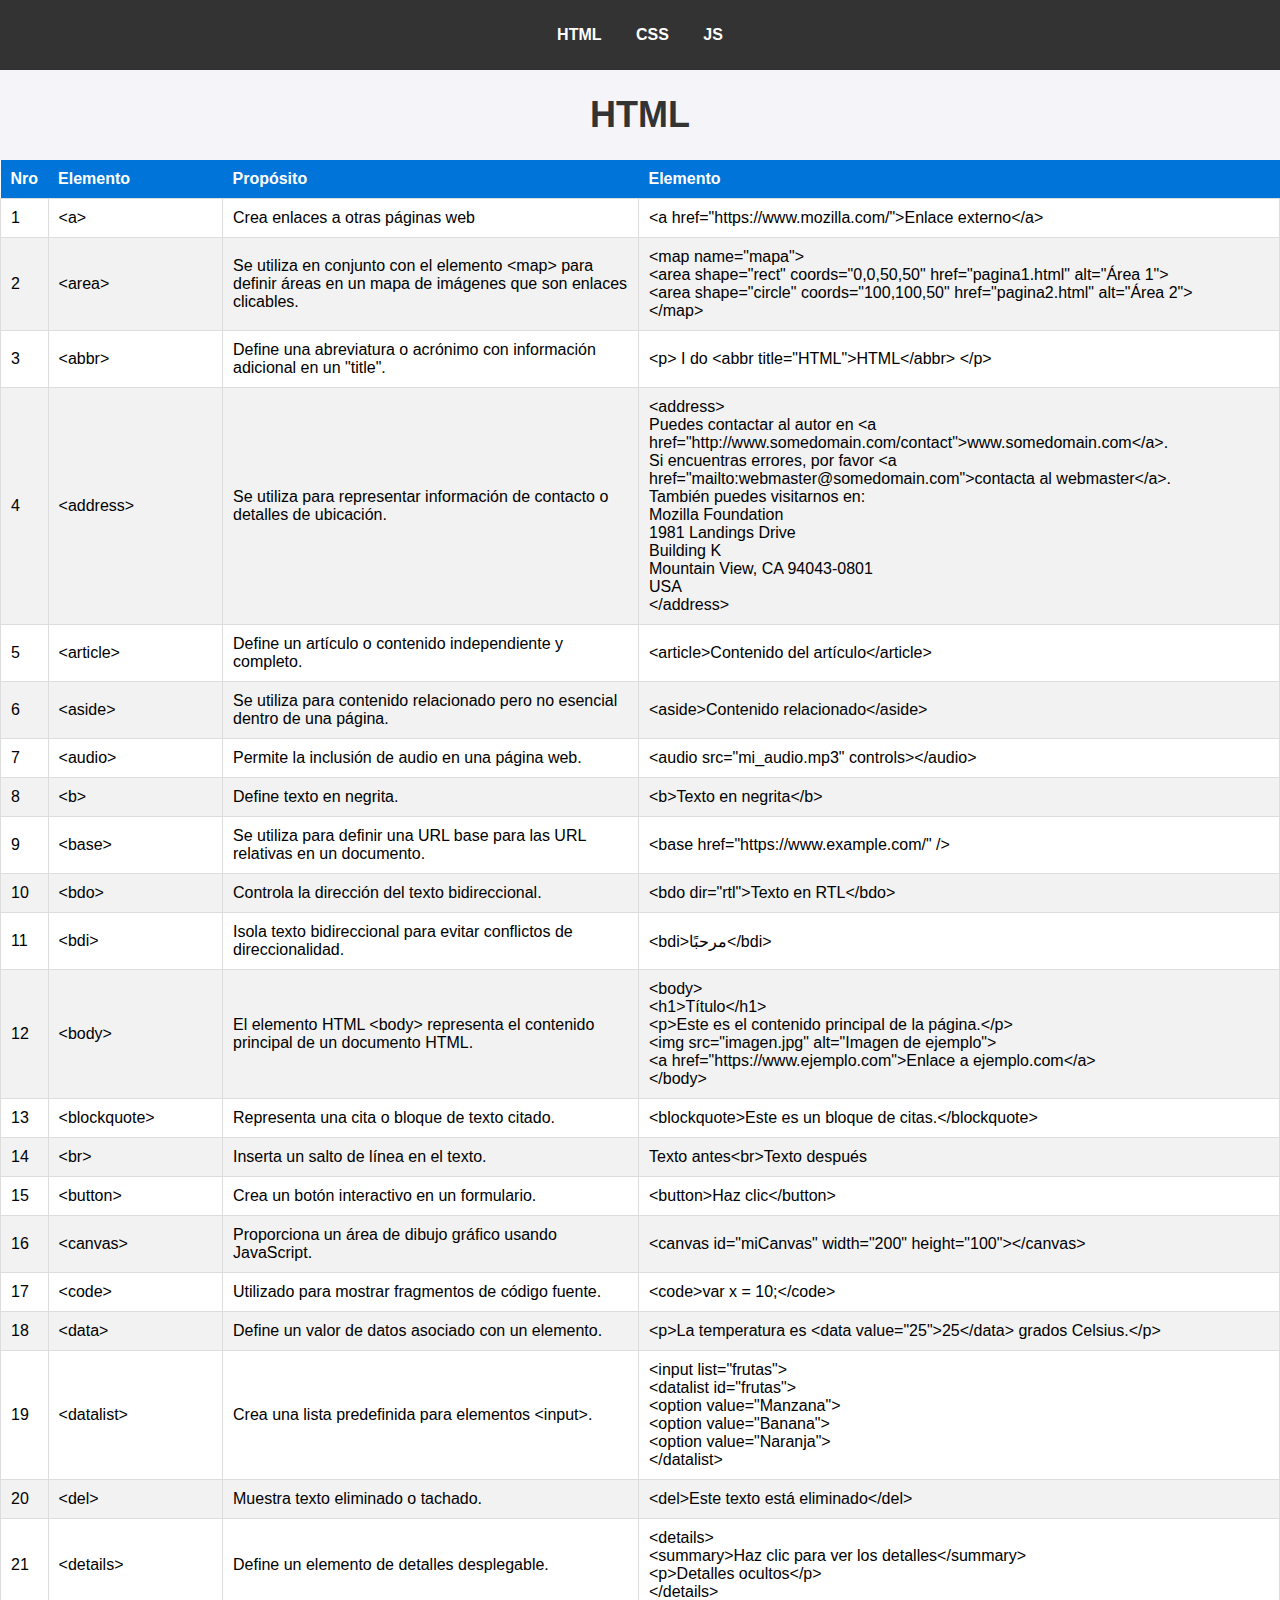
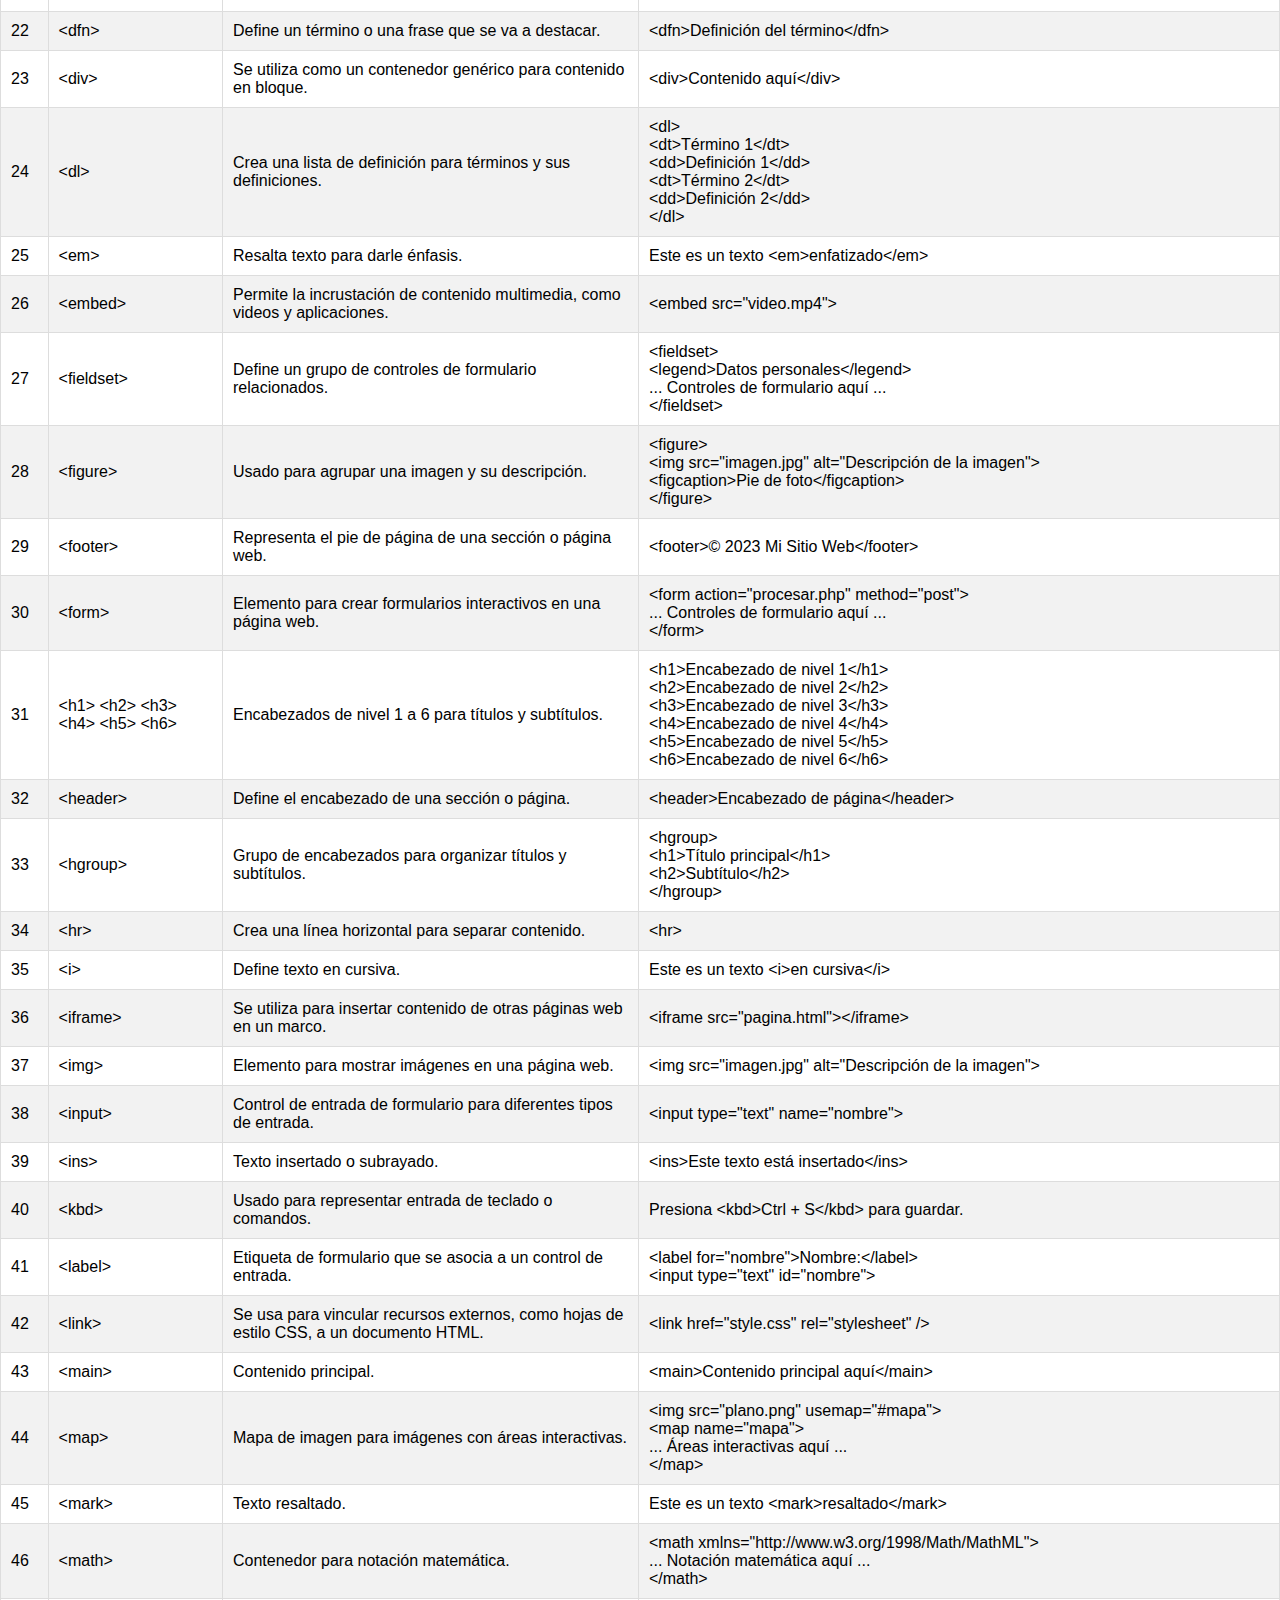
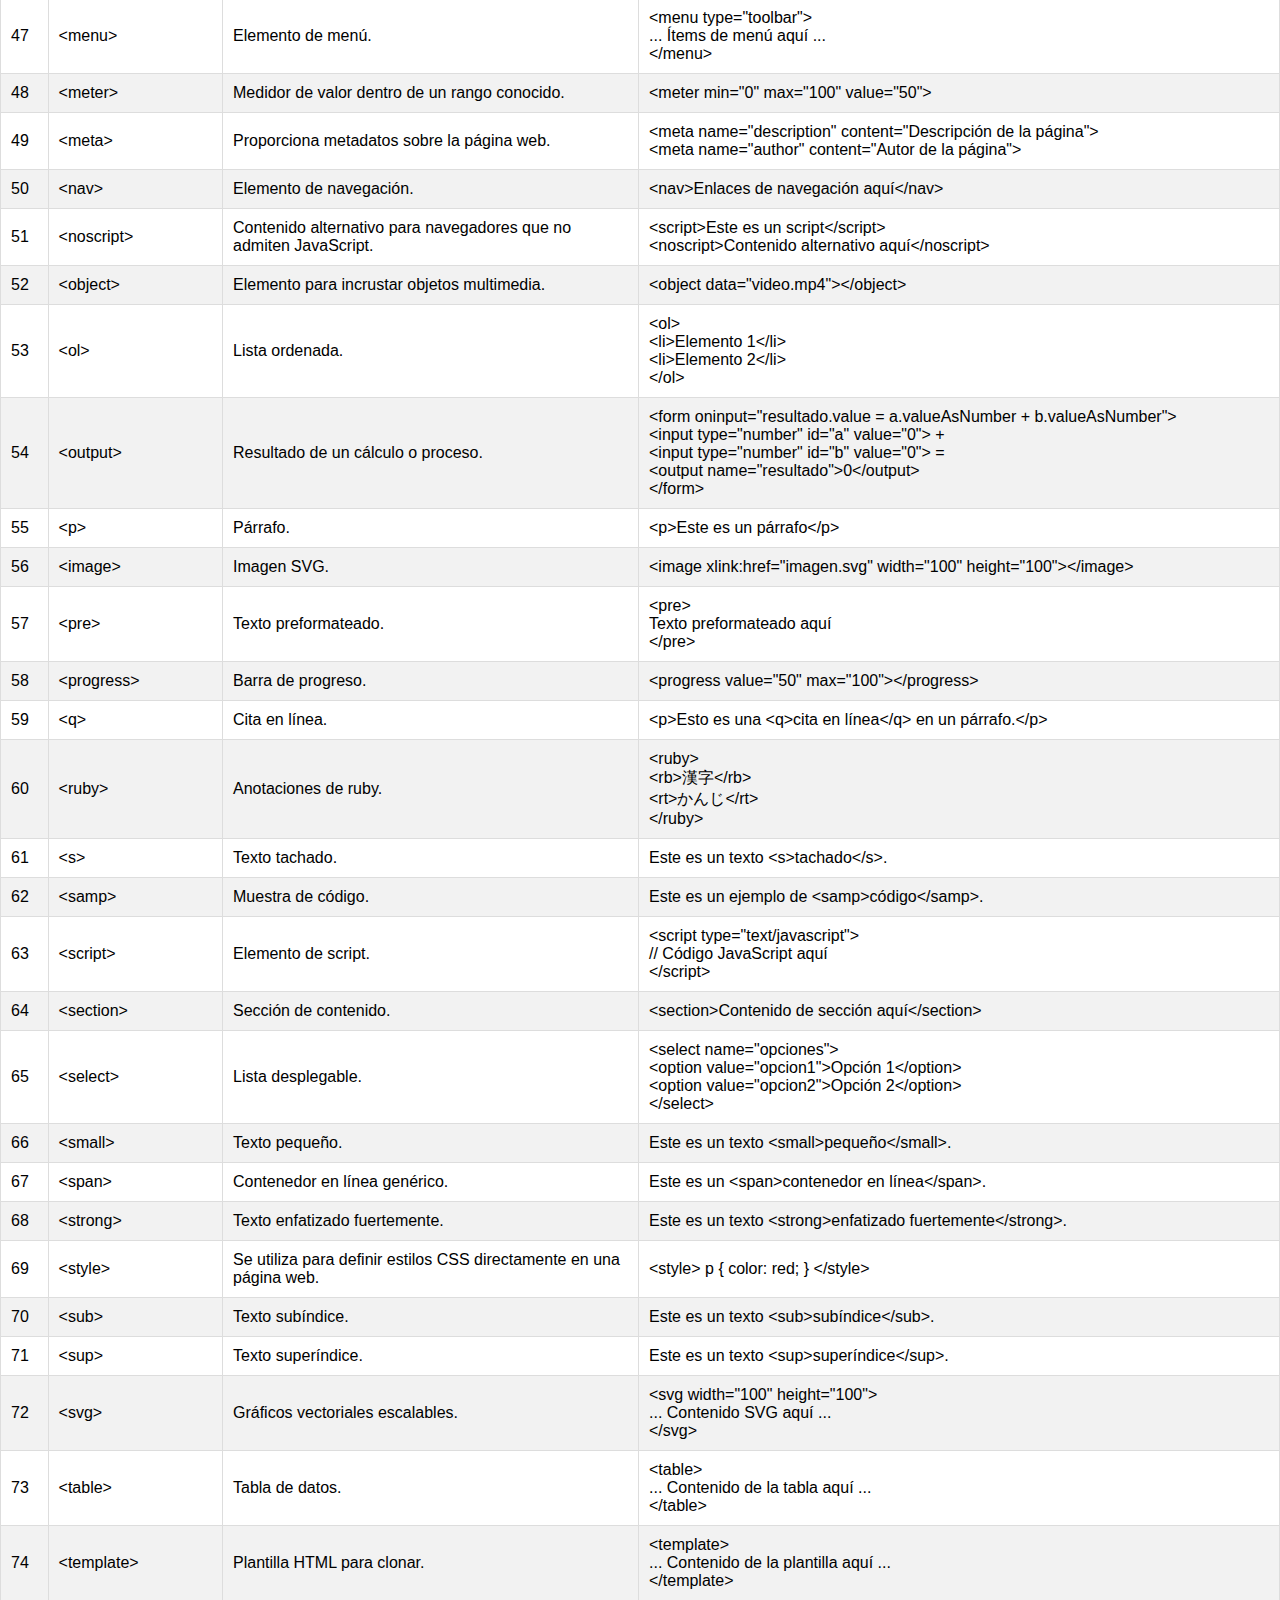
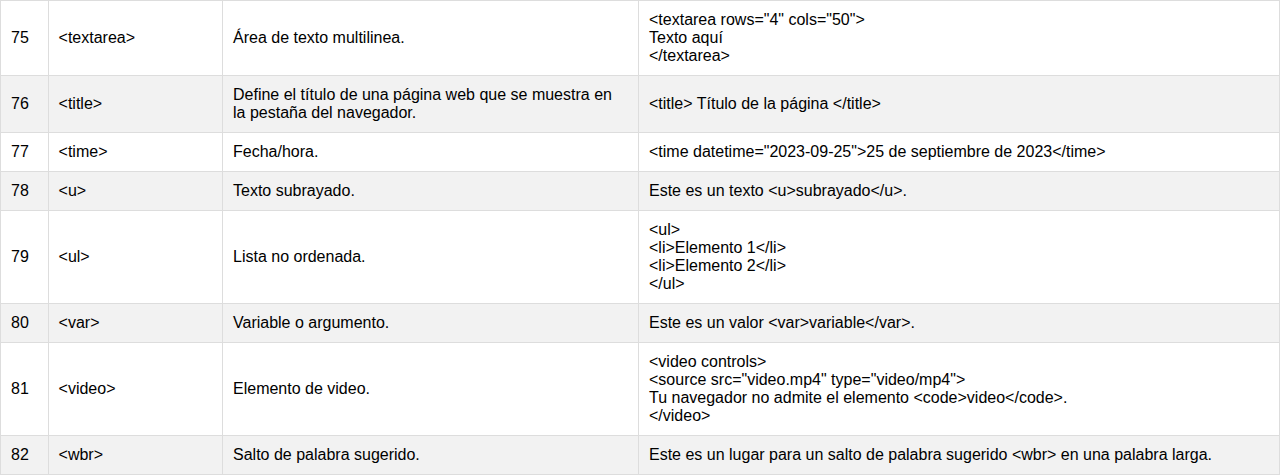
==== commit a8853760: "12345r" ====
--- a/index.html
+++ b/index.html
@@ -1,11 +1,12 @@
 <!DOCTYPE html>
 <html lang="en">
-<head>
-    <meta charset="UTF-8">
-    <meta name="viewport" content="width=device-width, initial-scale=1.0">
-    <title>ELEMENTOS tablas html con elementos</title>
-    <link rel="stylesheet" href="styles.css">
-</head>
+    <head>
+        <meta charset="UTF-8">
+        <meta name="viewport" content="width=device-width, initial-scale=1.0">
+        <title>ELEMENTOS tablas html con elementos</title>
+        <link rel="stylesheet" href="style.css"> <!-- Aquí debe estar la ruta correcta del archivo CSS -->
+    </head>
+    
 <body>
     <header>  
         <nav>
--- a/style.css
+++ b/style.css
@@ -0,0 +1,85 @@
+/* Estilos generales */
+body {
+    font-family: Arial, sans-serif;
+    background-color: #f4f4f9; /* Fondo gris suave */
+    margin: 0;
+    padding: 0;
+}
+
+/* Encabezado y navegación */
+header {
+    background-color: #333;
+    color: white;
+    padding: 10px 0;
+    text-align: center;
+}
+
+nav ul {
+    list-style-type: none;
+    padding: 0;
+}
+
+nav ul li {
+    display: inline;
+    margin: 0 15px;
+}
+
+nav ul li a {
+    color: white;
+    text-decoration: none;
+    font-weight: bold;
+}
+
+nav ul li a:hover {
+    color: #ffcc00; /* Color dorado al pasar el ratón */
+}
+
+/* Estilos para la tabla */
+table {
+    width: 100%;
+    margin-top: 20px;
+    border-collapse: collapse;
+    background-color: #ffffff;
+}
+
+th {
+    background-color: #0074d9;
+    color: white;
+    padding: 10px;
+    text-align: left;
+}
+
+td {
+    padding: 10px;
+    border: 1px solid #ddd;
+}
+
+tr:nth-child(even) {
+    background-color: #f2f2f2;
+}
+
+tr:nth-child(odd) {
+    background-color: #ffffff;
+}
+
+tr:hover {
+    background-color: #f1f1f1; /* Resalta la fila al pasar el ratón */
+}
+
+/* Estilo de los encabezados en la página */
+h1 {
+    text-align: center;
+    color: #333;
+    font-size: 36px;
+}
+
+/* Estilo del pie de página */
+footer {
+    text-align: center;
+    background-color: #333;
+    color: white;
+    padding: 10px;
+    position: fixed;
+    width: 100%;
+    bottom: 0;
+}
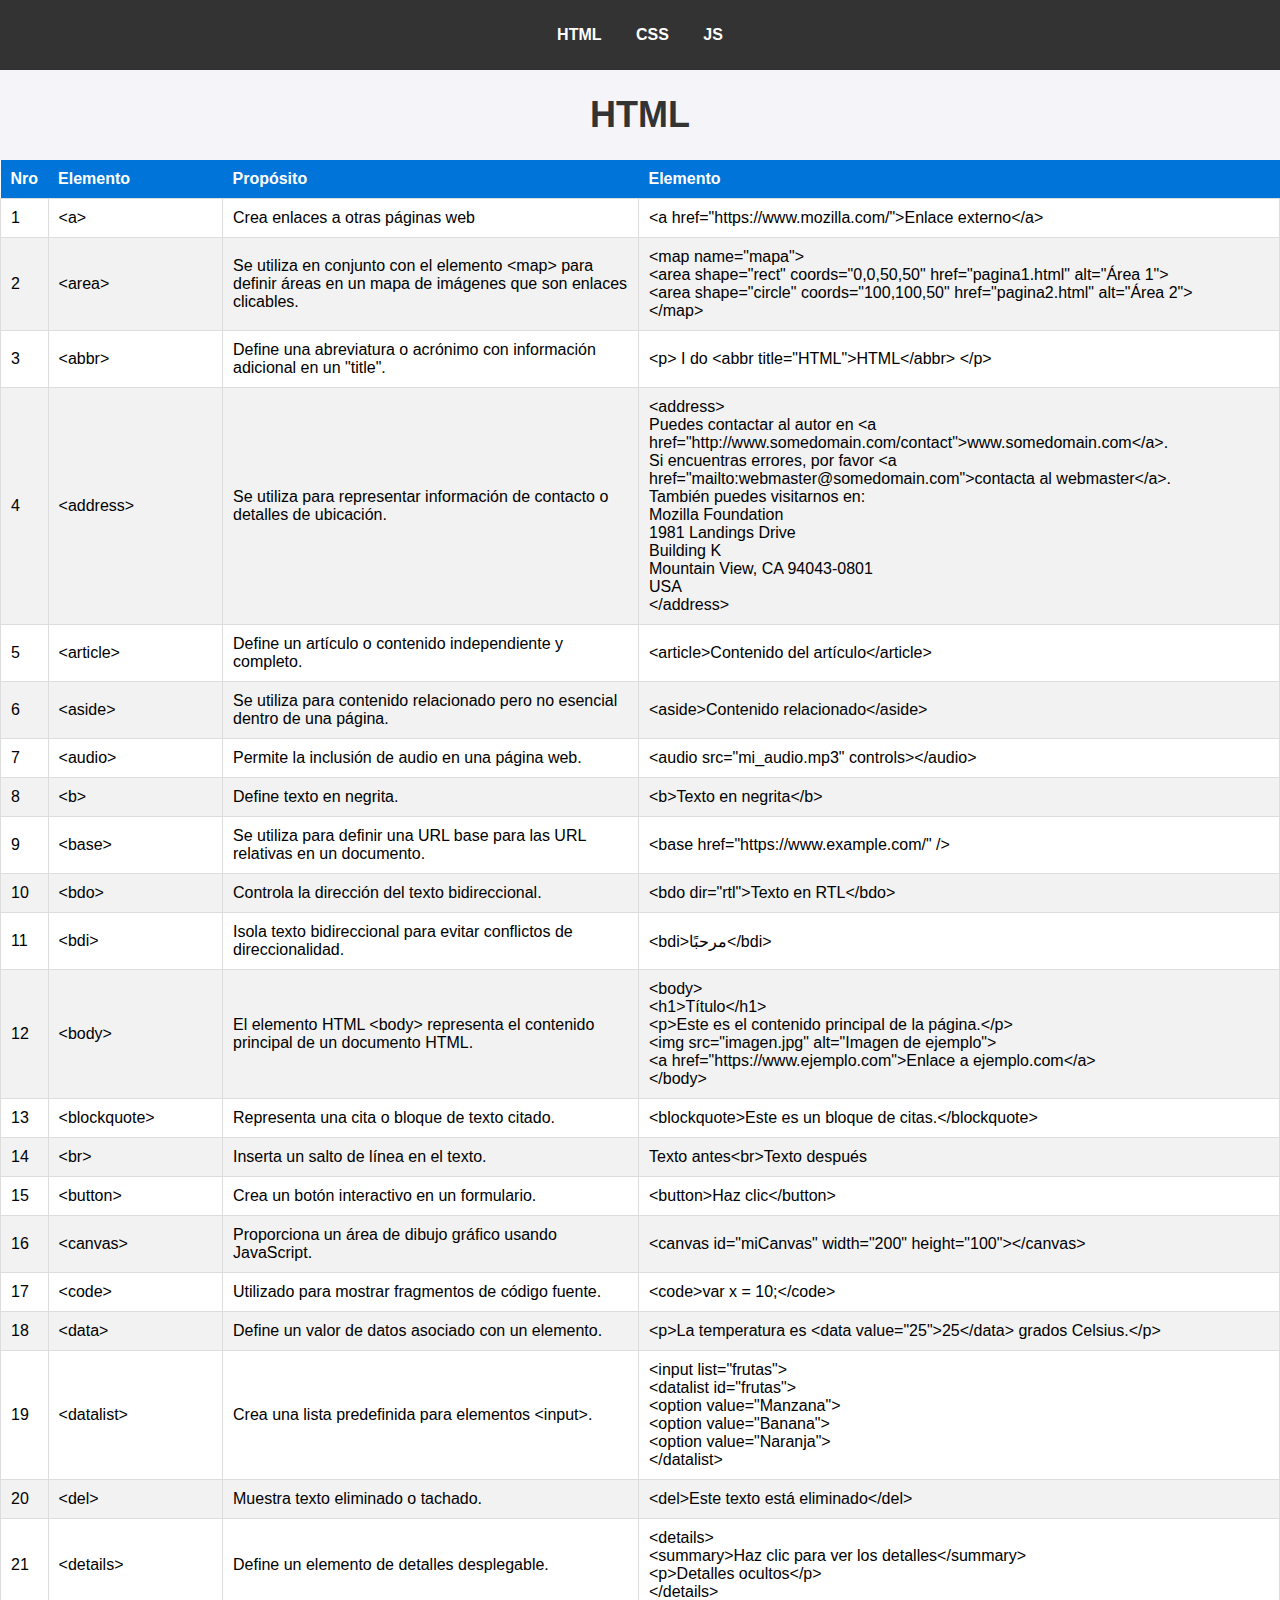
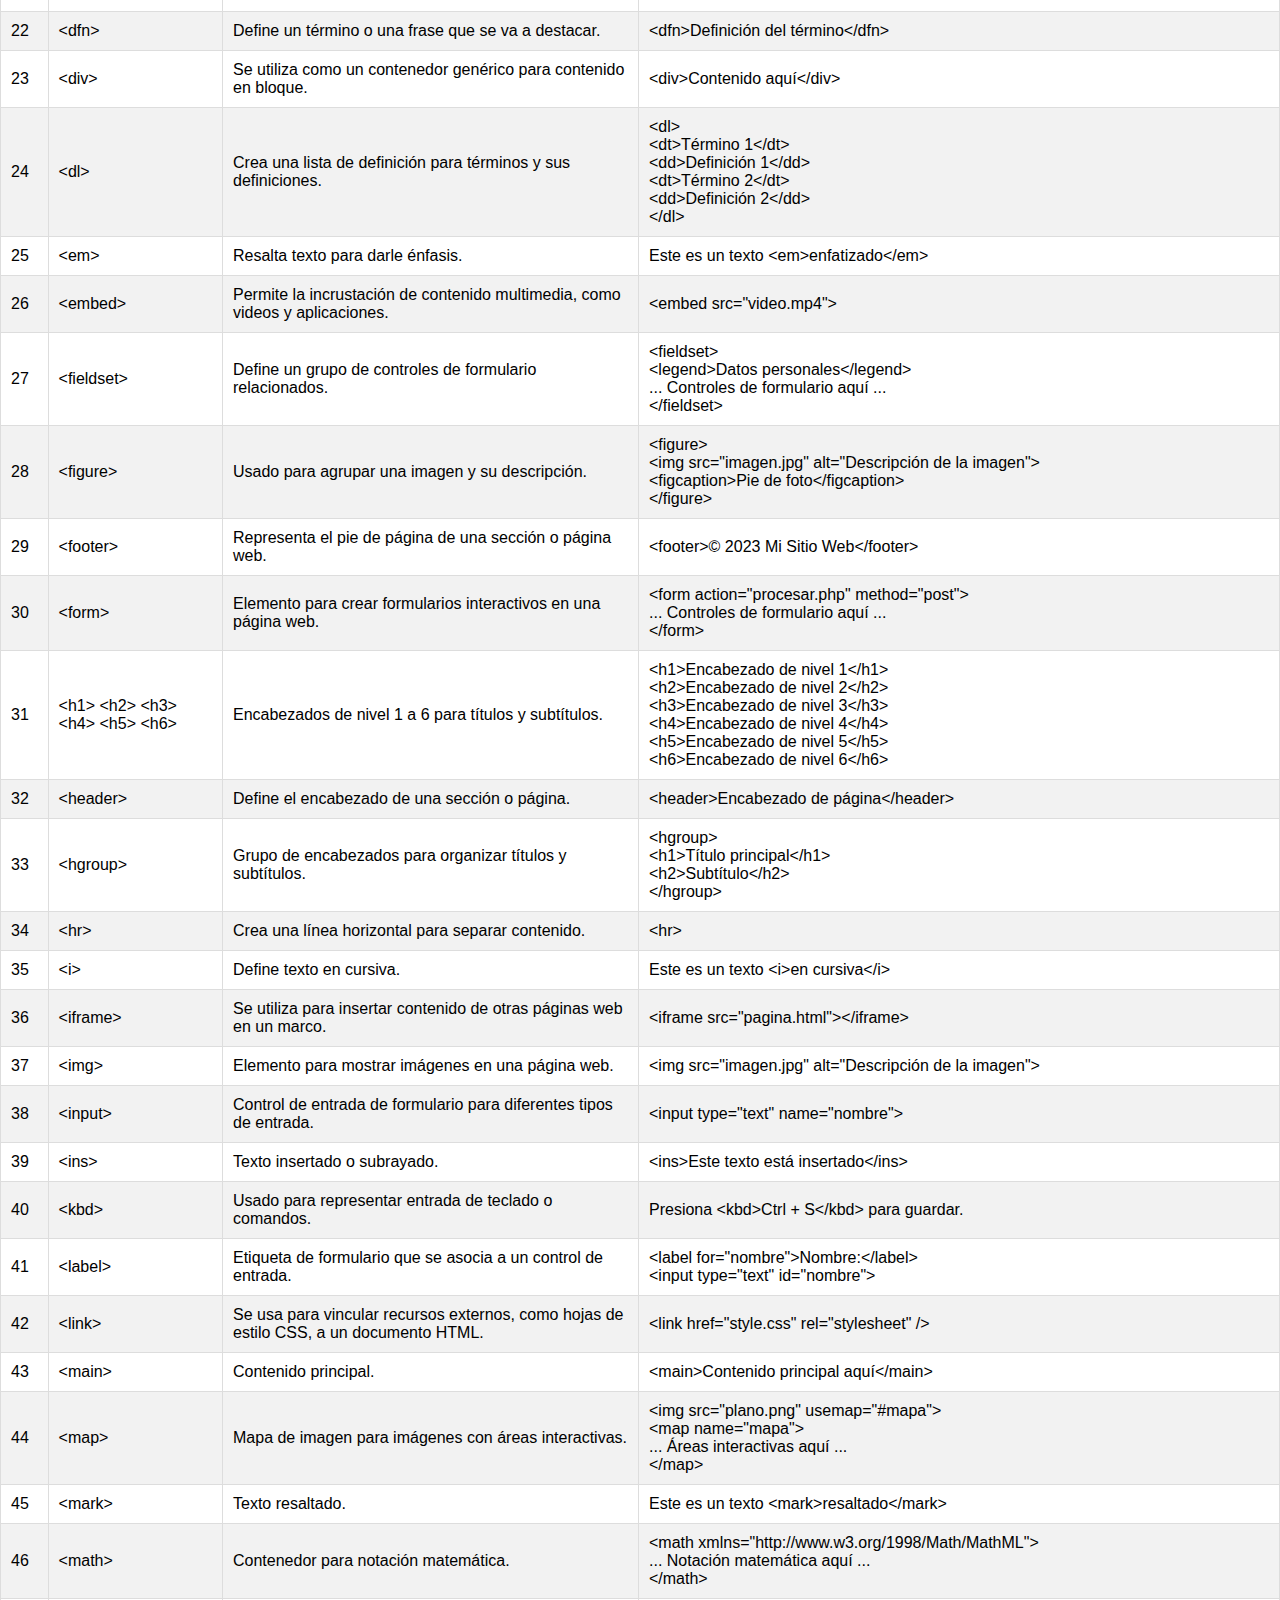
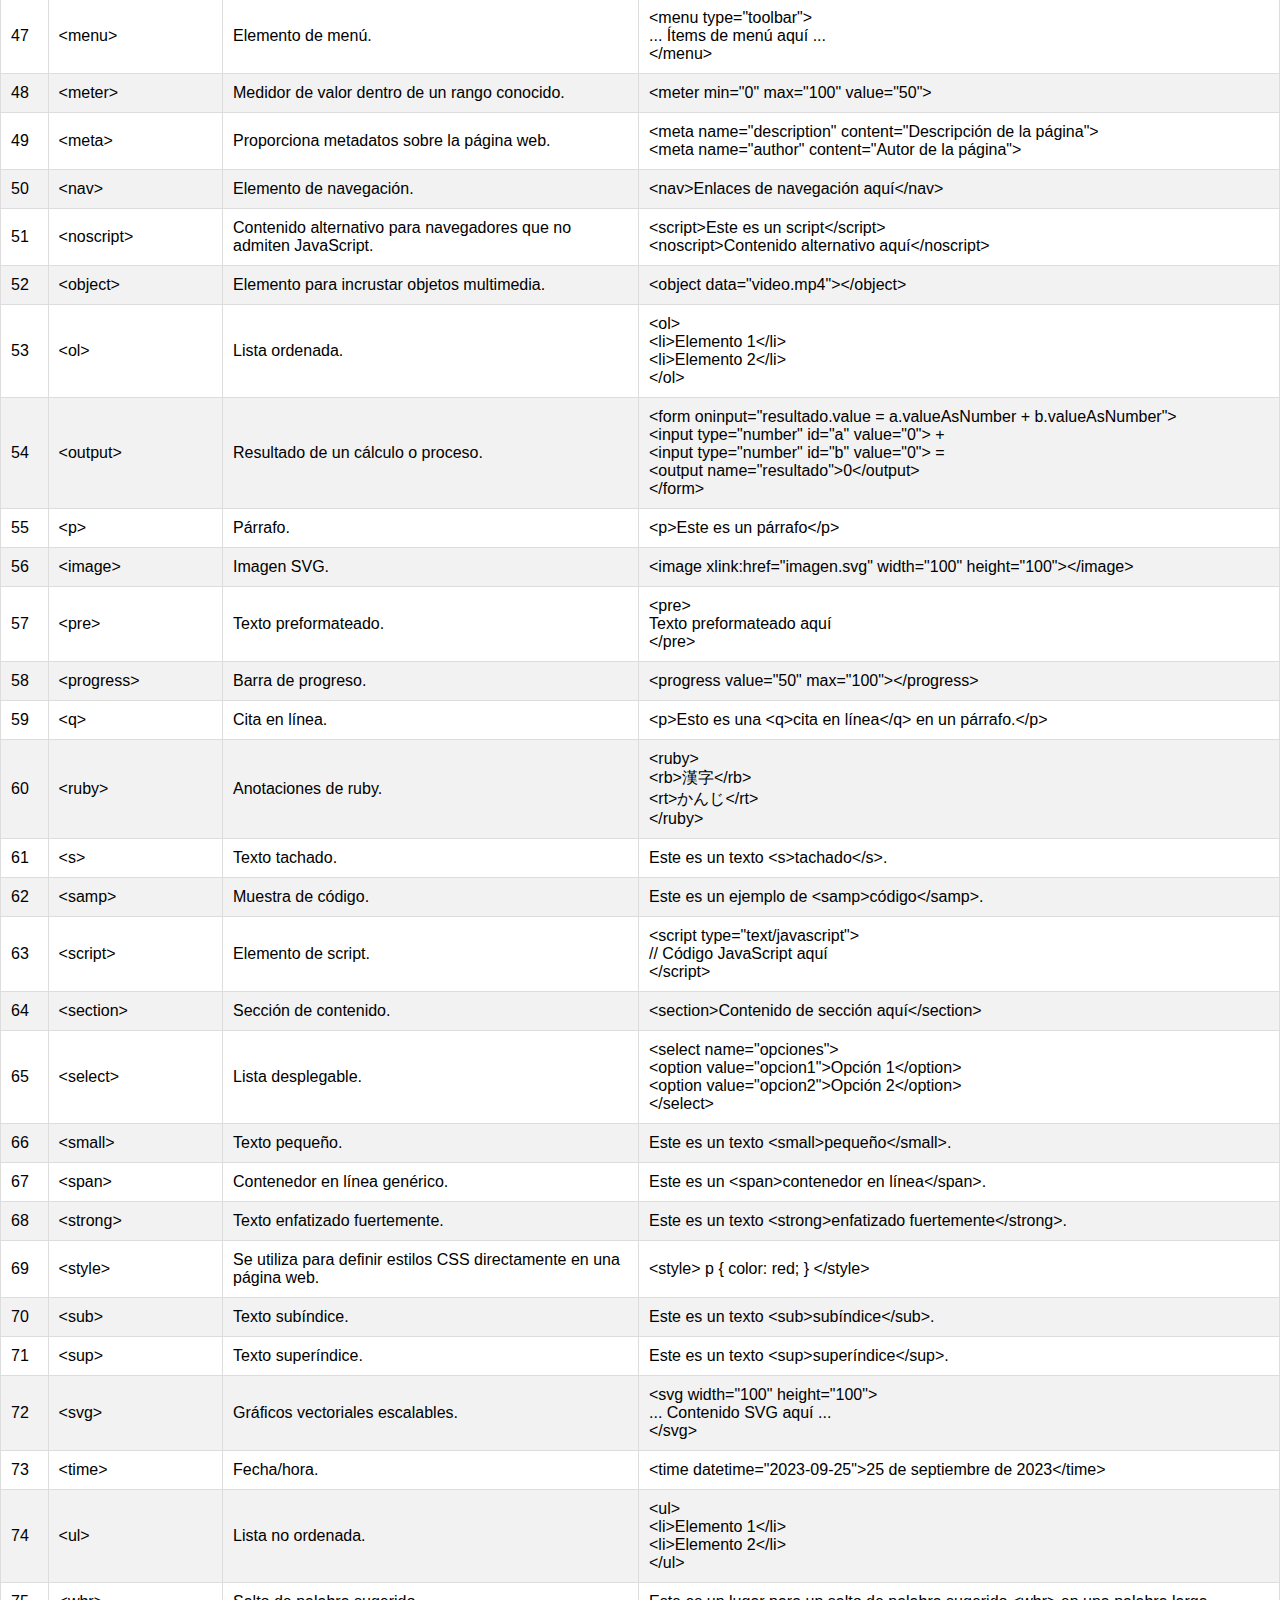
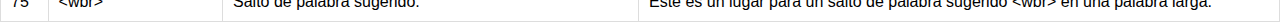
==== commit 29f6421f: "1234532r" ====
--- a/index.html
+++ b/index.html
@@ -584,56 +584,17 @@
                     &lt;/svg&gt;
                 </td>
             </tr>
+            
+              
             <tr>
                 <td>73</td>
-                <td>&lt;table&gt;</td>
-                <td>Tabla de datos.</td>
-                <td>
-                    &lt;table&gt;<br>
-                    ... Contenido de la tabla aquí ...<br>
-                    &lt;/table&gt;
-                </td>
-            </tr>
-            <tr>
-                <td>74</td>
-                <td>&lt;template&gt;</td>
-                <td>Plantilla HTML para clonar.</td>
-                <td>
-                    &lt;template&gt;<br>
-                    ... Contenido de la plantilla aquí ...<br>
-                    &lt;/template&gt;
-                </td>
-            </tr>
-            <tr>
-                <td>75</td>
-                <td>&lt;textarea&gt;</td>
-                <td>Área de texto multilinea.</td>
-                <td>
-                    &lt;textarea rows="4" cols="50"&gt;<br>
-                    Texto aquí<br>
-                    &lt;/textarea&gt;
-                </td>
-            </tr>
-            <tr>
-                <td>76</td>
-                <td>&lt;title&gt;</td>
-                <td>Define el título de una página web que se muestra en la pestaña del navegador.</td>
-                <td>&lt;title&gt; Título de la página &lt;/title&gt;</td>
-            </tr>
-            <tr>
-                <td>77</td>
                 <td>&lt;time&gt;</td>
                 <td>Fecha/hora.</td>
                 <td>&lt;time datetime="2023-09-25"&gt;25 de septiembre de 2023&lt;/time&gt;</td>
             </tr>
-            <tr>
-                <td>78</td>
-                <td>&lt;u&gt;</td>
-                <td>Texto subrayado.</td>
-                <td>Este es un texto &lt;u&gt;subrayado&lt;/u&gt;.</td>
-            </tr>
-            <tr>
-                <td>79</td>
+
+            <tr>
+                <td>74</td>
                 <td>&lt;ul&gt;</td>
                 <td>Lista no ordenada.</td>
                 <td>
@@ -643,25 +604,9 @@
                     &lt;/ul&gt;
                 </td>
             </tr>
-            <tr>
-                <td>80</td>
-                <td>&lt;var&gt;</td>
-                <td>Variable o argumento.</td>
-                <td>Este es un valor &lt;var&gt;variable&lt;/var&gt;.</td>
-            </tr>
-            <tr>
-                <td>81</td>
-                <td>&lt;video&gt;</td>
-                <td>Elemento de video.</td>
-                <td>
-                    &lt;video controls&gt;<br>
-                    &lt;source src="video.mp4" type="video/mp4"&gt;<br>
-                    Tu navegador no admite el elemento &lt;code&gt;video&lt;/code&gt;.<br>
-                    &lt;/video&gt;
-                </td>
-            </tr>
-            <tr>
-                <td>82</td>
+           
+            <tr>
+                <td>75</td>
                 <td>&lt;wbr&gt;</td>
                 <td>Salto de palabra sugerido.</td>
                 <td>Este es un lugar para un salto de palabra sugerido &lt;wbr&gt; en una palabra larga.</td>
